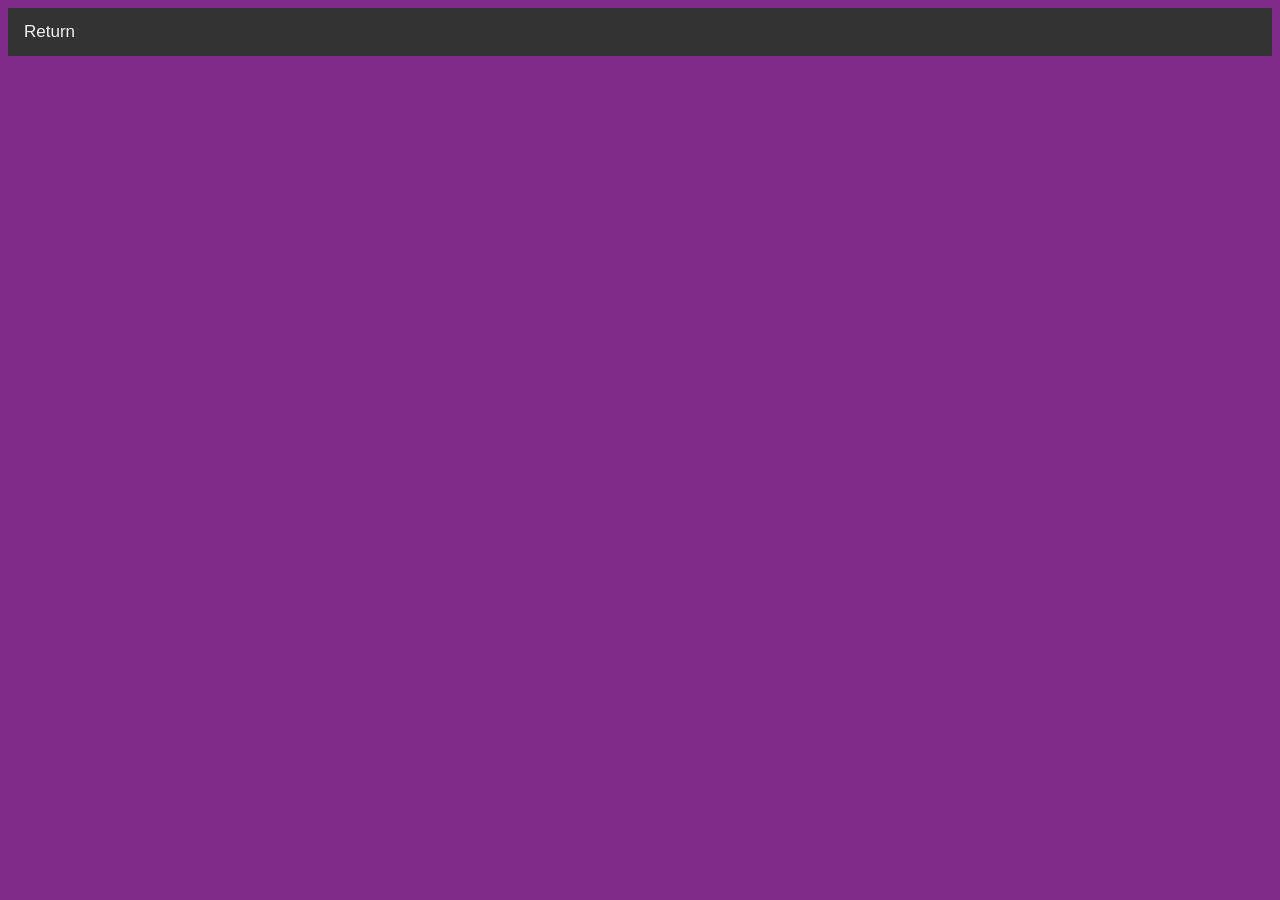
==== developer engineering notebook/index.html @ 08382486 "DEN d" ====
<!DOCTYPE html>
<html lang="en">
<head>
    <meta charset="UTF-8">
    <meta name="viewport" content="width=device-width, initial-scale=1.0">
    <title>Document</title>
    <link rel="stylesheet" href="css/styles.css">
</head>
<body>
    <ul class ="nav">
        <li><a href="about.html">Return</a></li>
    </ul>
</body>
</html>
---- developer engineering notebook/css/styles.css ----
body {
        font-family: Arial, Helvetica, sans-serif;
        background-color: rgb(126, 42, 136)
    }

    .important {
        
        overflow: hidden;
    }
    .important p {
        float: middle;
        background-color: rgb(183, 0, 255);
        padding: 5% 5%;
        margin: 0;
        font-size: 20px;
        text-decoration: none;
    }
    
    ul {
        padding: 0;
        margin: 0;
        list-style-type: none;
    }
    .nav {
        background-color: #333;
        overflow: hidden;
    }
    .nav a {
        float: left;
        color: #f2f2f2;
        text-align: center;
        padding: 14px 16px;
        text-decoration: none;
        font-size: 17px;
    }
    .topnav a:hover {
        background-color: #ddd;
        color: black;
    }
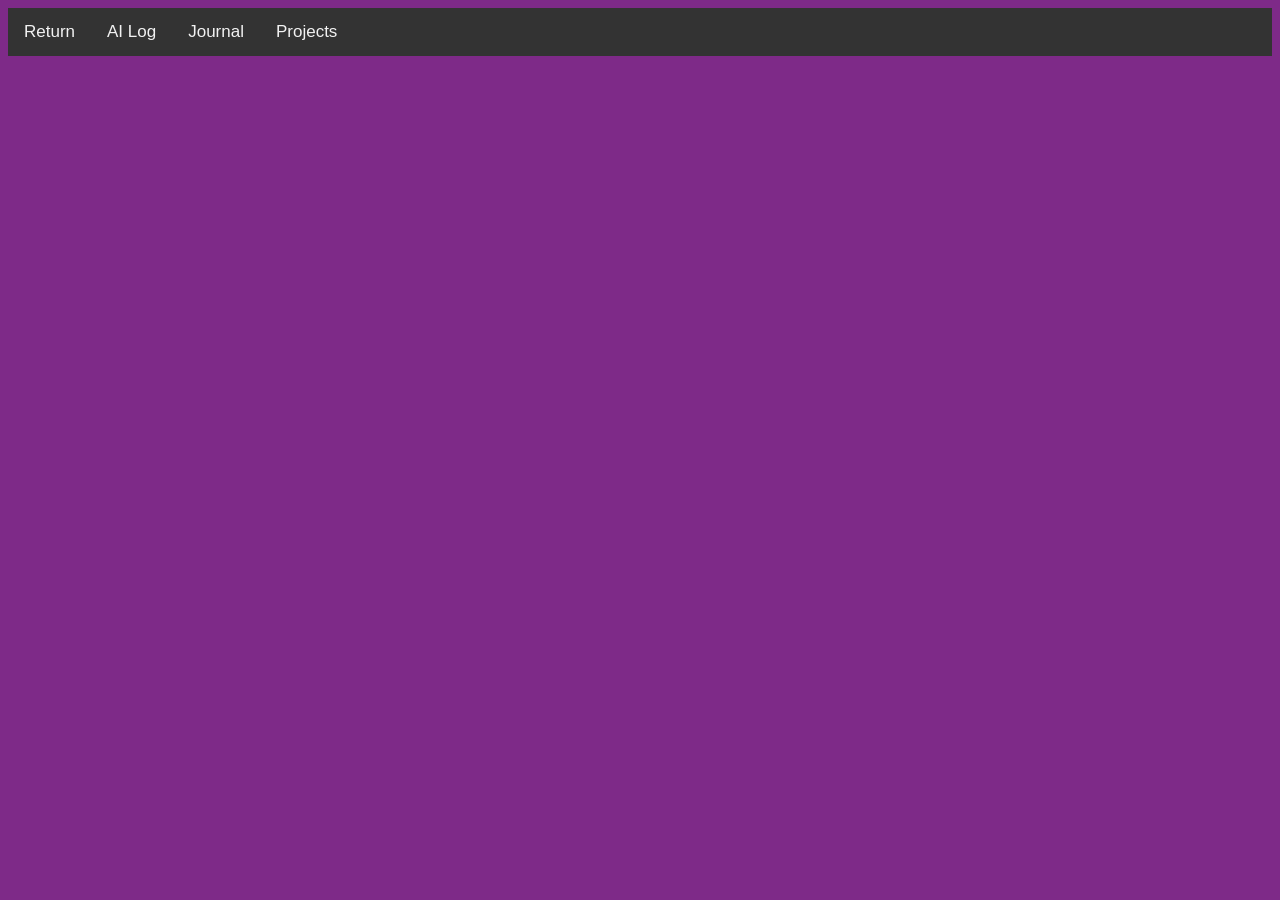
==== commit da872f16: "Recommit 9/1/2026 update" ====
--- a/developer engineering notebook/index.html
+++ b/developer engineering notebook/index.html
@@ -5,10 +5,15 @@
     <meta name="viewport" content="width=device-width, initial-scale=1.0">
     <title>Document</title>
     <link rel="stylesheet" href="css/styles.css">
+    <link rel="javascript" href="js/script.js">
 </head>
 <body>
     <ul class ="nav">
         <li><a href="about.html">Return</a></li>
+        <li><a href="ai_log.html">AI Log</a></li>
+        <li><a href="journal.html">Journal</a></li>
+        <li><a href="projects.html">Projects</a></li>
     </ul>
 </body>
+<script src ="js/script.js"></script>
 </html>
--- a/developer engineering notebook/css/styles.css
+++ b/developer engineering notebook/css/styles.css
@@ -2,7 +2,7 @@
         font-family: Arial, Helvetica, sans-serif;
         background-color: rgb(126, 42, 136)
     }
-
+    /* useless for right now, but I may need it later */
     .important {
         
         overflow: hidden;
@@ -21,6 +21,11 @@
         margin: 0;
         list-style-type: none;
     }
+    /* Useless for now but I know for a fact I will need it later*/
+    ol {
+        padding: 10px 20px;
+        margin: 10px;
+    }
     .nav {
         background-color: #333;
         overflow: hidden;
@@ -34,6 +39,92 @@
         font-size: 17px;
     }
     .topnav a:hover {
-        background-color: #ddd;
-        color: black;
-    }+        background-color: #777;
+    }
+    .journal-container {
+    display: grid;
+    grid-template-columns: 1fr 1fr;
+    grid-template-rows: auto auto auto;
+    gap: 20px;
+    max-width: 1000px;
+    margin: 0 auto;
+    padding: 20px;
+}
+
+/* General styling for each week */
+.week {
+    padding: 20px;
+    min-height: 200px;
+    background-color: #c6b203;
+}
+
+.week h2,
+.monthly-summary h2 {
+    margin-top: 0;
+}
+
+/* Week 1 - top left */
+.week-1 {
+    grid-column: 1;
+    grid-row: 1;
+}
+
+/* Week 2 - top right */
+.week-2 {
+    grid-column: 2;
+    grid-row: 1;
+}
+
+/* Week 3 - bottom left */
+.week-3 {
+    grid-column: 1;
+    grid-row: 2;
+}
+
+/* Week 4 - bottom right */
+.week-4 {
+    grid-column: 2;
+    grid-row: 2;
+}
+
+/* Monthly summary spans the entire page width */
+.monthly-summary {
+    grid-column: 1 / 3;
+    grid-row: 3;
+    border: 2px solid #000;
+    padding: 20px;
+    min-height: 200px;
+    background-color:#ffb1fa;
+    color:#000;
+}
+.projimg1 {
+    width: 25%;
+    max-height: 25%;
+    padding: 5%;
+    margin: 5%;
+}
+.sortMenu {
+    background-color: black;
+    overflow: hidden;
+}
+.nav button {
+        float: left;
+        background-color: black;
+        color: #f2f2f2;
+        text-align: center;
+        padding: 14px 16px;
+        text-decoration: none;
+        font-size: 17px;
+}
+.topnav button:hover {
+    background-color: #777777;
+}
+.cards {
+    display: grid;
+    grid-template-columns: 1fr 1fr;
+    grid-template-rows: auto auto auto;
+    gap: 20px;
+    max-width: 1000px;
+    margin: 0 auto;
+    padding: 20px;
+}
